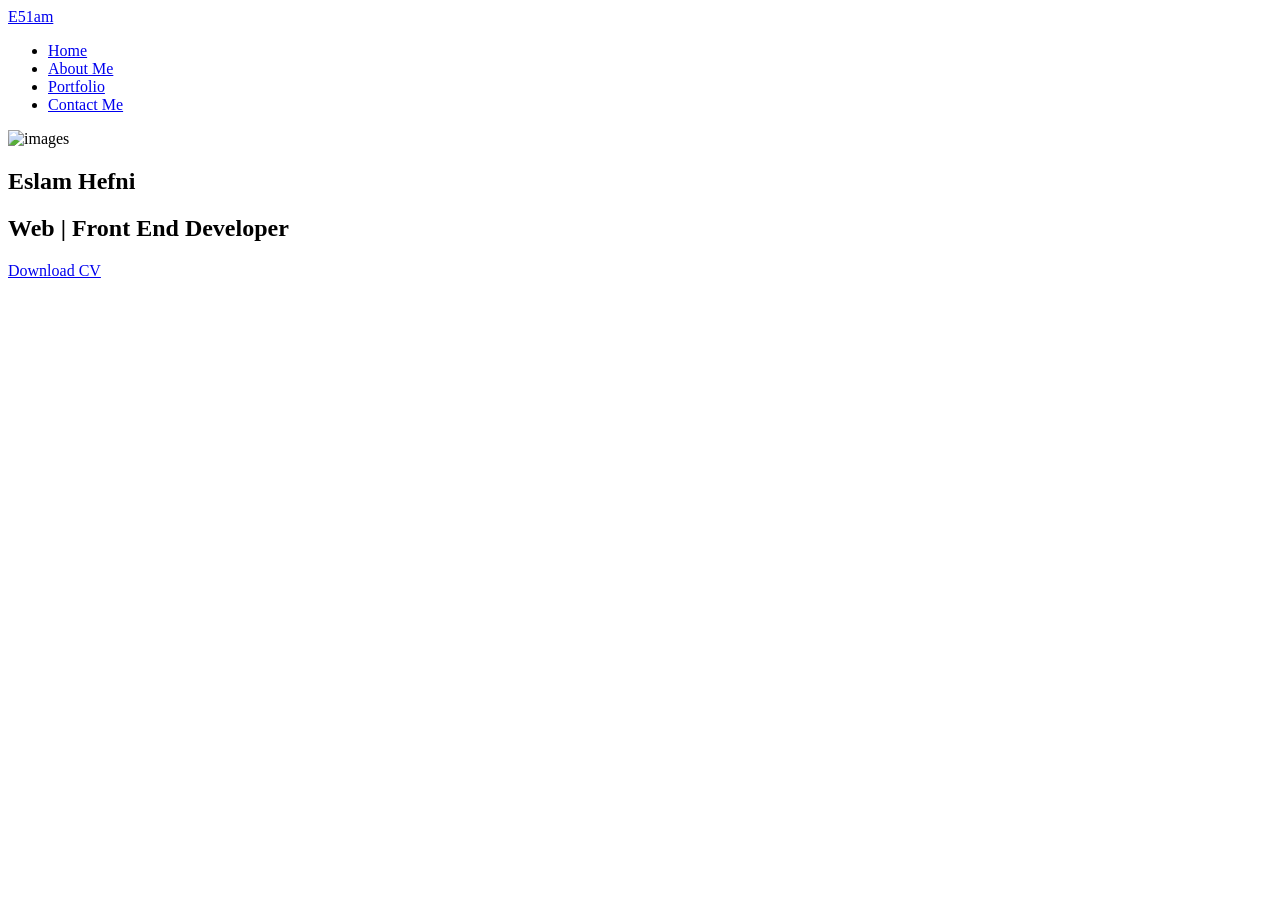
==== index.html @ 391f5f27 "Add home section with profile and social links" ====
<!DOCTYPE html>
   <html lang="en">
   <head>
      <meta charset="UTF-8">
      <meta name="viewport" content="width=device-width, initial-scale=1.0">

      <!--=============== FAVICON ===============-->
      <link rel="shortcut icon" href="assets/img/favicon.ico" type="image/x-icon">

      <!--=============== REMIXICONS ===============-->
      <link rel="stylesheet" href="https://cdnjs.cloudflare.com/ajax/libs/remixicon/3.5.0/remixicon.css">

      <!--=============== SWIPER CSS ===============-->
      <link rel="stylesheet" href="assets/css/swiper-bundle.min.css">

      <!--=============== CSS ===============-->
      <link rel="stylesheet" href="assets/css/styles.css">

      <title>Eslam Hefni </title>
   </head>
   <body>
    <header class="header" id="header">
        <div class="nav container">
           <a href="index.html" class="nav__logo">E51am</a>
           <div class="nav__menu " id="nav-menu">
              <ul class="nav__list">
                 <li class="nav__item">
                    <a href="index.html" class="nav__link">Home</a>
                 </li>

                 <li class="nav__item">
                    <a href="about.html" class="nav__link">About Me</a>
                 </li>

                 <li class="nav__item">
                    <a href="work.html" class="nav__link">Portfolio</a>
                 </li>

                 <li class="nav__item">
                    <a href="contact.html" class=" button">Contact Me</a>
                 </li>
              </ul>
              <!-- Close Button -->
              <div class="nav__close" id="nav-close">
                 <i class="ri-close-line"></i>
              </div>
           </div>
           <div class="nav__actions">
              <!-- THEME BUTTON -->
              <i class="ri-moon-line change-theme" id="theme-button"></i>
              <!-- TOGGLE BUTTON -->
              <div class="nav__toggle" id="nav-toggle">
                 <i class="ri-apps-2-line"></i>
              </div>
           </div>
        </div>
     </header>
     <main class="main">
        <section class="home section">
            <div class="home__rectangle"></div>
            <div class="home__container container grid">
               <div class="home__perfil perfil">
                  <div class="perfil__content">
                     <img src="assets/img/about-perfil .png" class="perfil__img" alt="images">
                  </div>
               </div>
               <div class="home__content grid">
                  <div class="home__data grid">
                     <h1 class="home__name">Eslam Hefni</h1>
                     <h2 class="home__profession">Web | Front End Developer</h2>
                     <div class="home__social">
                        <a href="https://github.com/ESLAMADELLOTFY" alt="" rel="noopener" target="_blank" class="home__social-link">
                           <i class="ri-github-fill"></i>
                        </a>

                        <a href="https://www.linkedin.com/in/%D9%8Feslam-hefny-242b40287/" alt="" rel="noopener" target="_blank" class="home__social-link">
                           <i class="ri-linkedin-box-fill"></i>
                        </a>

                        <a href="https://www.facebook.com/profile.php?id=100068728688600&mibextid=ZbWKwL" alt="" rel="noopener" target="_blank" class="home__social-link">
                           <i class="ri-facebook-circle-fill"></i>
                        </a>
                     </div>
                 </div>
                  <a href="assets/pdf/Eslam_Hefni.pdf" rel="noopener" class="home__button button">Download CV</a>
               </div>
            </div>
         </section>

     </main>
    <script src="assets/js/index.js"></script>
   </body>
   </html>
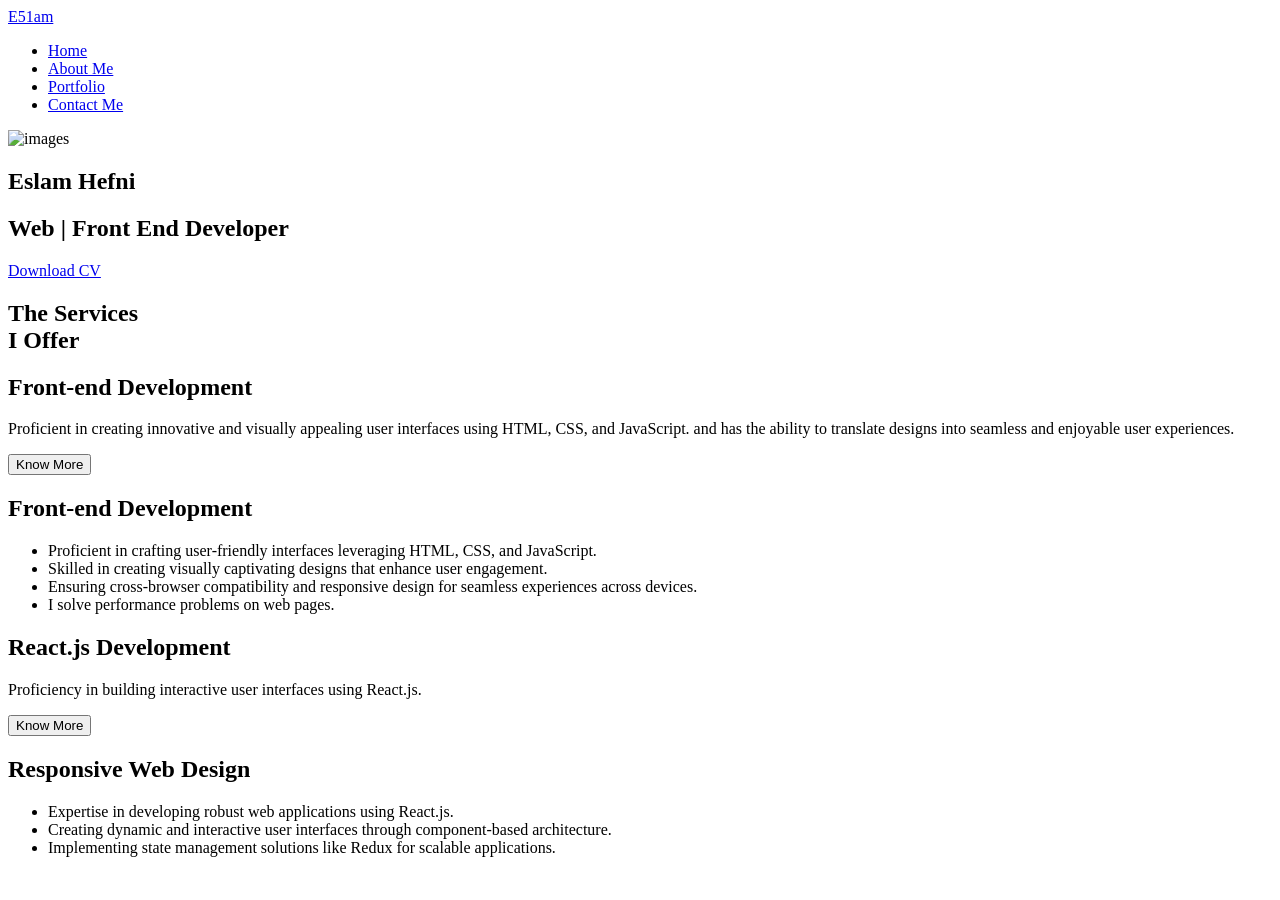
==== commit ce49ae6f: "Add services section with descriptions and modals" ====
--- a/index.html
+++ b/index.html
@@ -86,6 +86,88 @@
                </div>
             </div>
          </section>
+         <!--==================== SERVICES ====================-->
+         <section class="services section">
+            <h2 class="section__title">
+               The Services <br> 
+               I Offer
+            </h2>
+            <div class="services__container container grid">
+               <article class="services__card">
+                  <i class="ri-code-s-slash-line services__icon"></i>
+                  <h2 class="services__title">Front-end Development</h2>
+                  <p class="services__description">Proficient in creating innovative and visually appealing user interfaces using HTML, CSS, and JavaScript.
+                     and has the
+                     ability to translate designs into seamless and enjoyable user experiences.</p>
+                     <button class="services__button button">Know More</button>
+                     <div class="services__modal">
+                        <div class="services__model-content">
+                           <i class="ri-close-line services__modal-close"></i>
+                           <h2 class="services__model-title">Front-end Development</h2>
+                           <ul class="services__modal-list grid">
+                              <li class="services__modal-item">
+                                 Proficient in crafting user-friendly interfaces leveraging HTML, CSS, and JavaScript.
+                              </li>
+                              <li class="services__modal-item">
+                                 Skilled in creating visually captivating designs that enhance user engagement.
+                              </li>
+                              <li class="services__modal-item">
+                                 Ensuring cross-browser compatibility and responsive design for seamless experiences across devices.
+                              </li>
+                              <li class="services__modal-item">
+                                 I solve performance problems on web pages.
+                              </li>
+                           </ul>
+                        </div>
+                     </div>
+               </article>
+               
+               <article class="services__card">
+                  <i class="ri-grid-fill services__icon"></i>
+                  <h2 class="services__title">React.js Development</h2>
+                  <p class="services__description">Proficiency in building interactive user interfaces using React.js.</p>
+                     <button class="services__button button">Know More</button>
+                     <div class="services__modal">
+                        <div class="services__model-content">
+                           <i class="ri-close-line services__modal-close"></i>
+                           <h2 class="services__model-title">Responsive Web Design</h2>
+                           <ul class="services__modal-list grid">
+                              <li class="services__modal-item">
+                                 Expertise in developing robust web applications using React.js.
+                              </li>
+                              <li class="services__modal-item">
+                                 Creating dynamic and interactive user interfaces through component-based architecture.
+                                 <li class="services__modal-item">
+                                    Implementing state management solutions like Redux for scalable applications.
+                                 </ul>
+                        </div>
+                     </div>
+               </article>
+               
+               <!-- <article class="services__card">
+                  <i class="ri-reactjs-line services__icon"></i>
+                  <h2 class="services__title">React Devoloper</h2>
+                  <p class="services__description"> I can develop dynamic and interactive user interfaces for web applications with efficient component-based architecture.  </p>
+                     <button class="services__button button">Know More</button>
+                     
+                     <div class="services__modal">
+                        <div class="services__model-content">
+                           <i class="ri-close-line services__modal-close"></i>
+                           <h2 class="services__modal-title">React.js Development:</h2>
+                           <ul class="services__modal-list grid">
+                              <li class="services__modal-item">
+                                 Specialize in building modern, single-page applications (SPAs) using React.js</li>
+                              <li class="services__modal-item">
+                                 Offer expertise in developing interactive user interfaces with React components, state management, and routing.</li>
+                              <li class="services__modal-item">
+                                 Provide custom React development services for clients seeking dynamic and highly responsive web applications.</li>
+                              
+                           </ul>
+                        </div>
+                     </div>
+               </article> -->
+            </div>  
+         </section>
 
      </main>
     <script src="assets/js/index.js"></script>
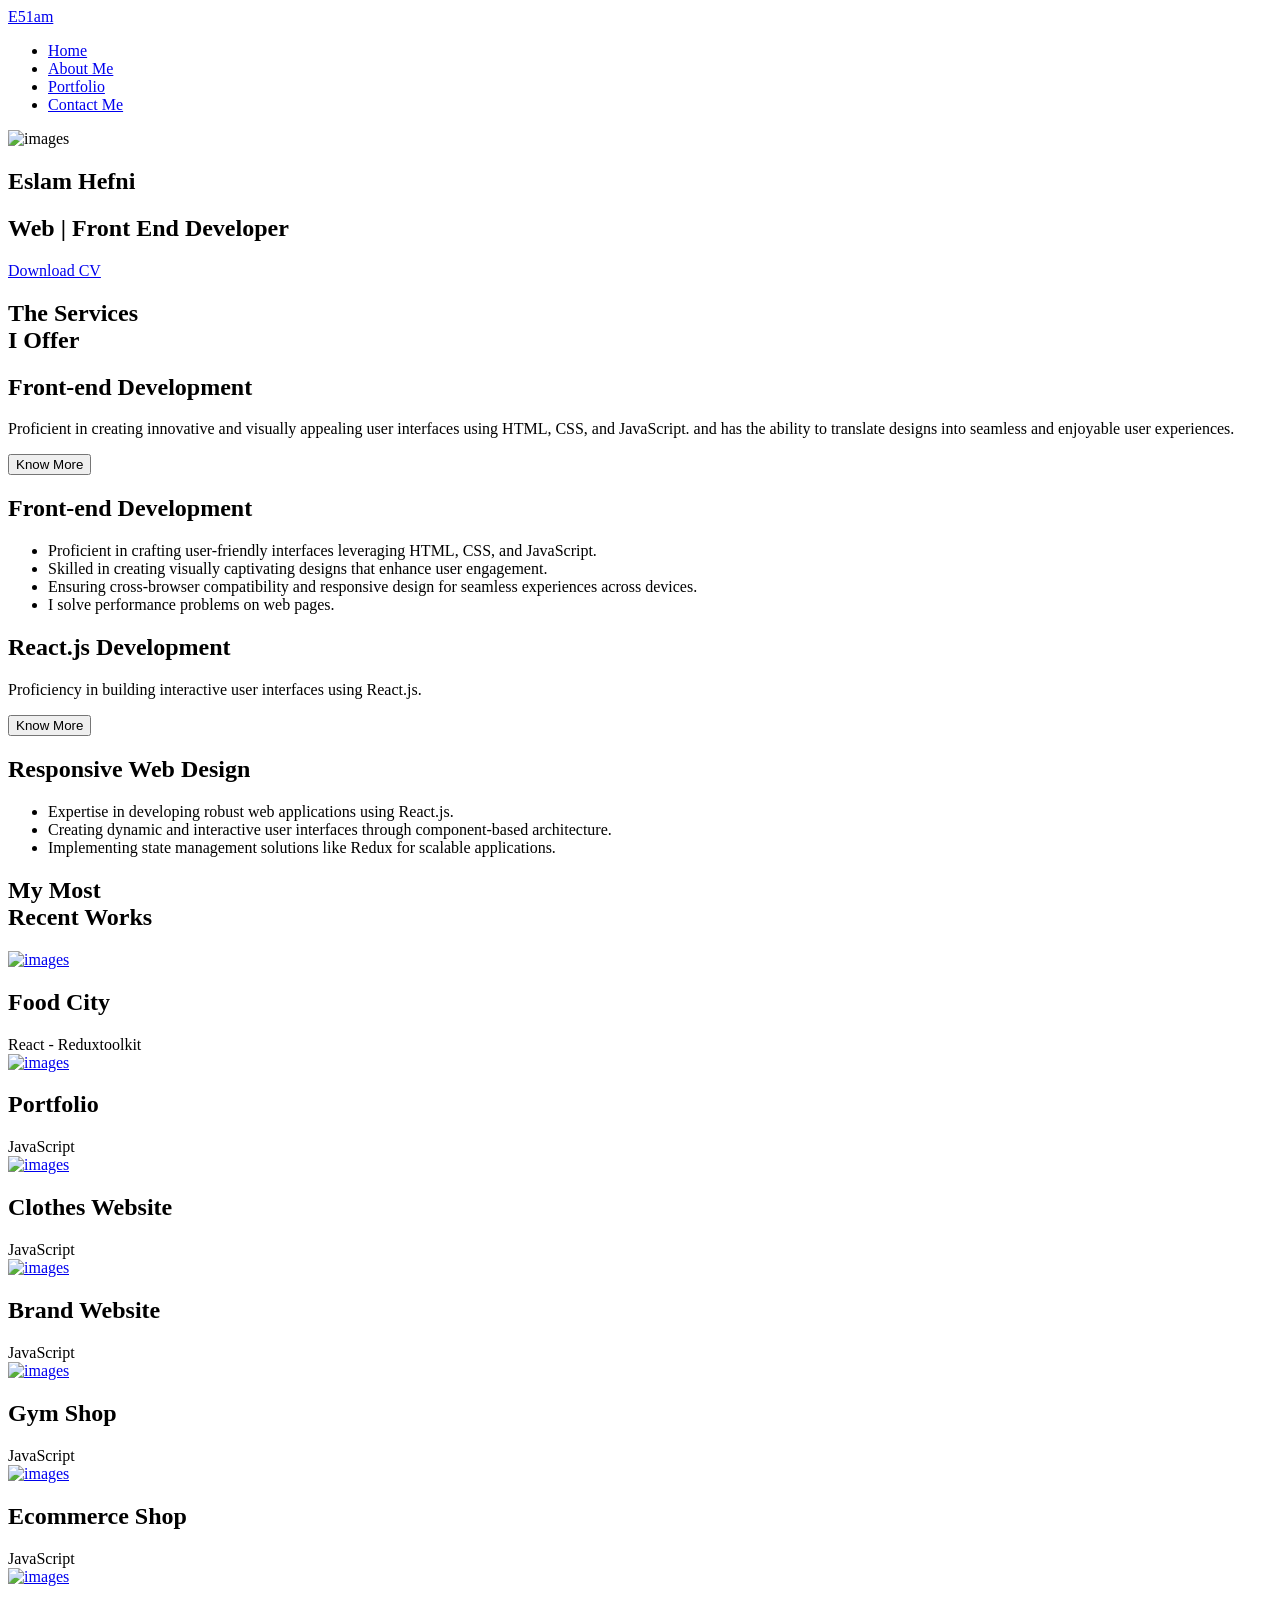
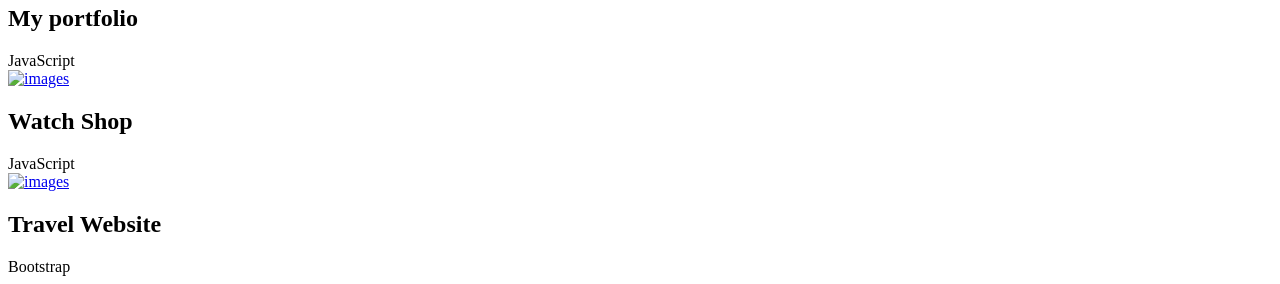
==== commit d48a4da0: "Add 'My Most Recent Works' section with project cards and links" ====
--- a/index.html
+++ b/index.html
@@ -168,6 +168,97 @@
                </article> -->
             </div>  
          </section>
+           <!--==================== WORK ====================-->
+           <section class="work section">
+            <h2 class="section__title">My Most <br>
+            Recent Works </h2>
+            <div class="work__container container grid">
+               
+               <article class="work__card">
+                  <a href="https://ecommerceuuuuuu.surge.sh/" rel="noopener" target="_blank" class="work__link">
+                     <img src="./assets/img/Recipes.png" alt="images" class="work__img">
+                     <i class="ri-arrow-right-circle-line work__icon"></i>  
+                  </a>
+                  <h2 class="work__title">Food City</h2>
+                     <span class="work__subtitle">React - Reduxtoolkit</span>
+               </article>
+
+               <article class="work__card">
+                  <a href="https://portfoliotes.netlify.app/" rel="noopener" target="_blank" class="work__link">
+                     <img src="./assets/img/portfolio.png" alt="images" class="work__img">
+                     <i class="ri-arrow-right-circle-line work__icon"></i>  
+                  </a>
+                  <h2 class="work__title">Portfolio</h2>
+                     <span class="work__subtitle">JavaScript</span>
+               </article>
+               
+               <article class="work__card">
+                  <a href="https://responsive-clothing-landing-page-main.netlify.app/" rel="noopener"  target="_blank" class="work__link">
+                     <img src="./assets/img/image__2.png" alt="images" class="work__img">
+                     <i class="ri-arrow-right-circle-line work__icon"></i> 
+                  </a>
+                  <h2 class="work__title">Clothes Website</h2>
+                  <span class="work__subtitle">JavaScript</span>
+               </article>
+
+              
+
+               <article class="work__card">
+                  <a href="https://responsive-ecommerce-website-master.netlify.app/" rel="noopener" class="work__link" target="_blank">
+                     <img src="./assets/img/e_3.jpg" alt="images"  class="work__img">
+                     <i class="ri-arrow-right-circle-line work__icon"></i>
+                  </a>
+                  <h2 class="work__title">Brand Website</h2>
+                  <span class="work__subtitle">JavaScript</span>
+               </article>
+
+               <article class="work__card">
+                  <a href="https://responsive-gym-website-eslam.netlify.app/" rel="noopener" target="_blank" class="work__link">
+                     <img src="./assets/img/gym.png" alt="images" class="work__img">
+                     <i class="ri-arrow-right-circle-line work__icon"></i>
+                  </a>
+                  <h2 class="work__title">Gym Shop</h2>
+                  <span class="work__subtitle">JavaScript</span>
+               </article>
+               
+               <article class="work__card">
+                  <a href="https://ecommercela.netlify.app/" rel="noopener" target ="_blank" class="work__link">
+                     <img src="./assets/img/ecomm_2.png" alt="images" class="work__img">
+                     <i class="ri-arrow-right-circle-line work__icon"></i>
+                  </a>
+                     <h2 class="work__title">Ecommerce Shop</h2>
+                     <span class="work__subtitle">JavaScript</span> 
+               </article>
+
+               <article class="work__card">
+                  <a href="https://eslamprofile.netlify.app/" rel="noopener" target="_blank" class="work__link">
+                     <img src="./assets/img/profile.png" alt="images" class="work__img">
+                     <i class="ri-arrow-right-circle-line work__icon"></i>
+                  </a>
+                  <h2 class="work__title">My portfolio</h2>
+                     <span class="work__subtitle">JavaScript</span>
+               </article>
+
+               <article class="work__card">
+                  <a href="https://responsive-watches-website-main.netlify.app/" rel="noopener" target="_blank" class="work__link">
+                     <img src="./assets/img/e__2.png" alt="images" class="work__img">
+                     <i class="ri-arrow-right-circle-line work__icon"></i>  
+                  </a>
+                  <h2 class="work__title">Watch Shop</h2>
+                     <span class="work__subtitle">JavaScript</span>
+               </article>
+               <article class="work__card">
+                  <a href="https://travelwebsi.netlify.app/" rel="noopener" target="_blank" class="work__link">
+                     <img src="./assets/img/travel.png" alt="images" class="work__img">
+                     <i class="ri-arrow-right-circle-line work__icon"></i>  
+                  </a>
+                  <h2 class="work__title">Travel Website</h2>
+                     <span class="work__subtitle">Bootstrap</span>
+               </article>
+
+             
+            </div>
+         </section>
 
      </main>
     <script src="assets/js/index.js"></script>
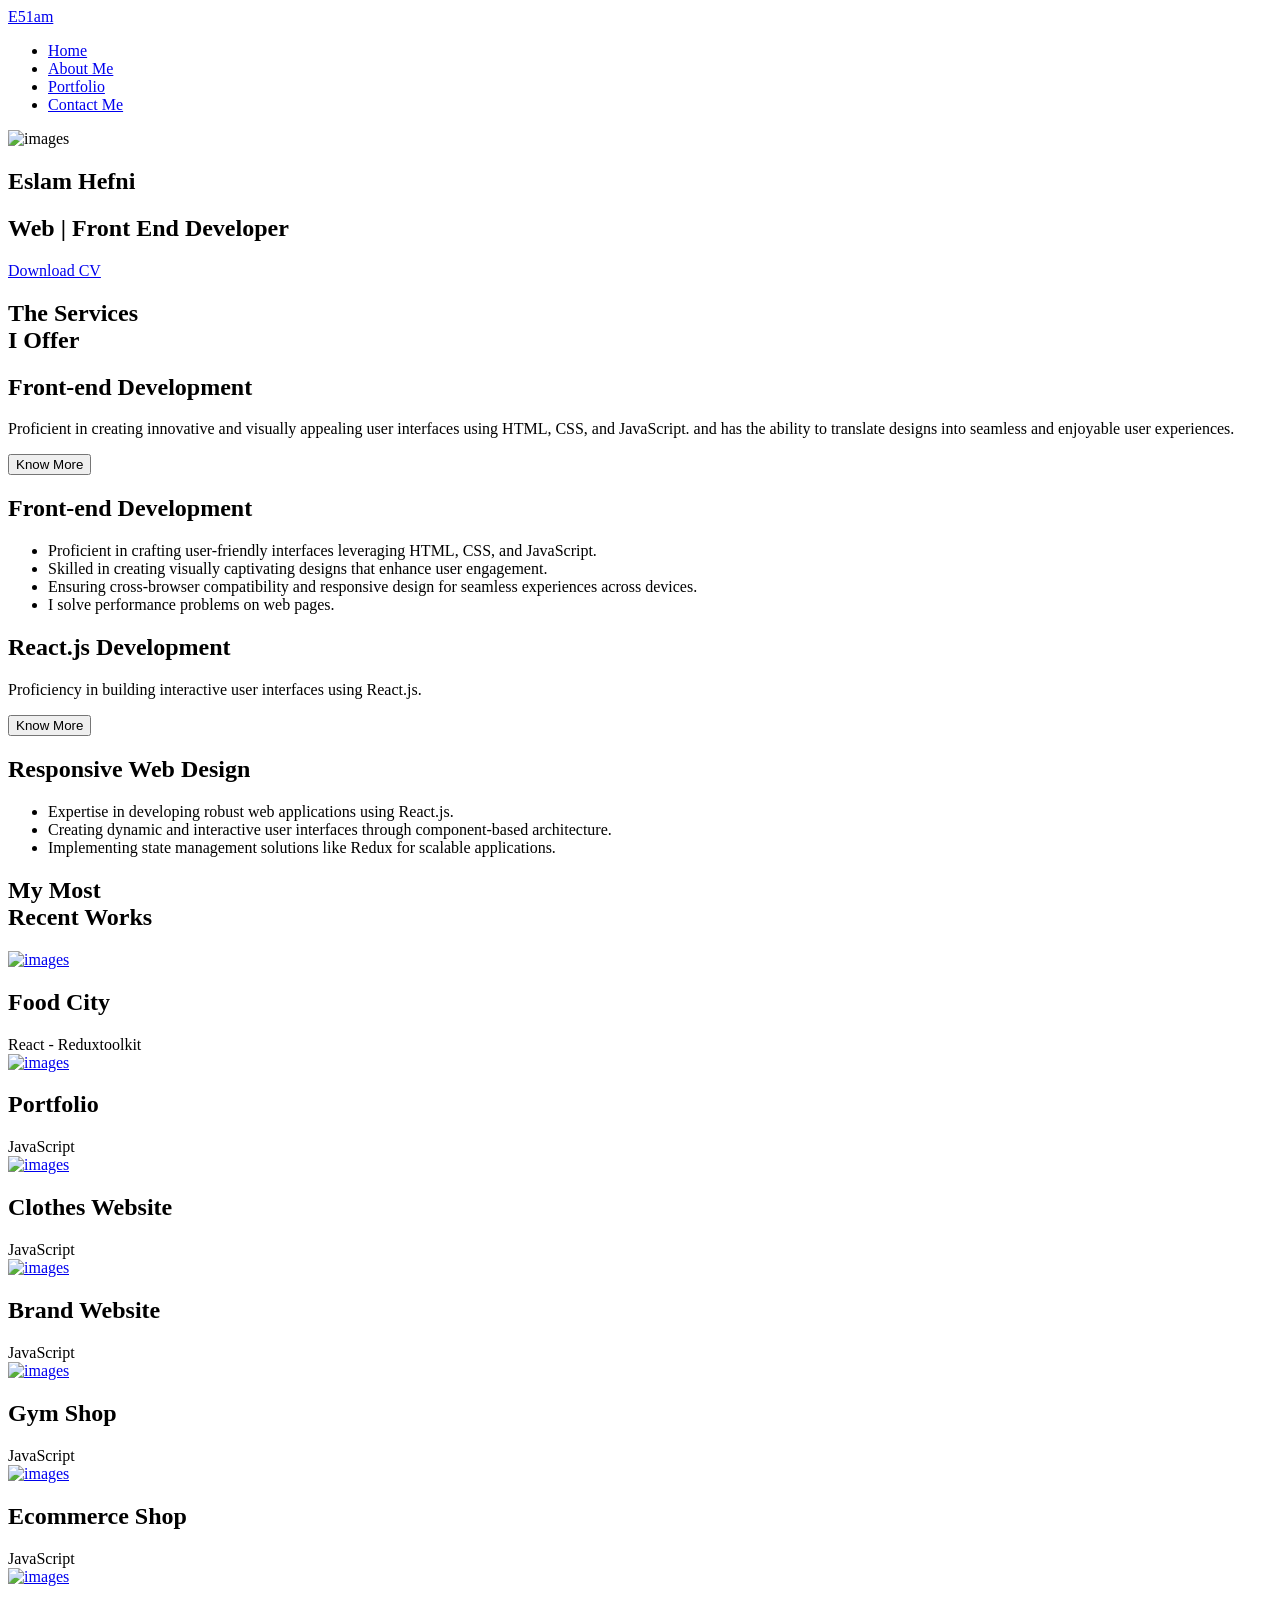
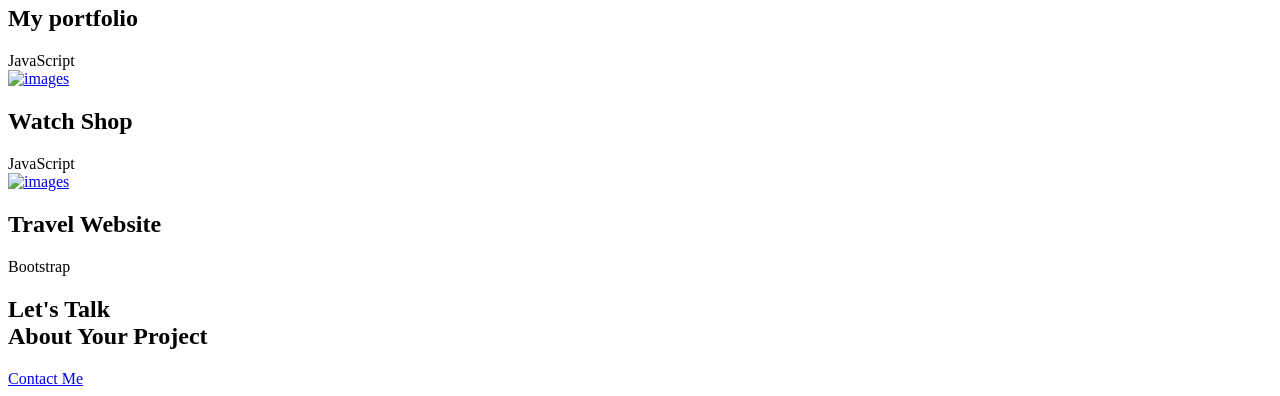
==== commit 0741f6a6: "Add contact section with call-to-action button for inquiries" ====
--- a/index.html
+++ b/index.html
@@ -255,8 +255,72 @@
                   <h2 class="work__title">Travel Website</h2>
                      <span class="work__subtitle">Bootstrap</span>
                </article>
-
-             
+            </div>
+         </section>
+           <!--==================== TESTIMONIAL ====================-->
+         <!-- <section class="testimonial section">
+            <h2 class="section__title">
+               What They Say <br> 
+            About Me? 
+            </h2>
+            <div class="testimonial__container container ">
+               <div class="testimonial__swiper swiper">
+                  <div class="swiper-wrapper">
+                     <article class="testimonial__card swiper-slide">
+                        <div class="testimonial__border">
+                           <img src="assets/img/testimonial-1.png" alt="image" class="testimonial__img">
+                        </div>
+                        <h2 class="testimonial__name">Jen Will</h2>
+                        <p class="testimonial__description">I hired a project and the services were of 
+                           quality, the work delivered is of good 
+                           content, excellent work.
+                           </p>
+                     </article>
+
+                     <article class="testimonial__card swiper-slide">
+                        <div class="testimonial__border">
+                           <img src="assets/img/testimonial-2.png" alt="image" class="testimonial__img">
+                        </div>
+                        <h2 class="testimonial__name">Rial Loz</h2>
+                        <p class="testimonial__description">I hired a project and the services were of 
+                           quality, the work delivered is of good 
+                           content, excellent work.
+                           </p>
+                     </article>
+
+                     <article class="testimonial__card swiper-slide">
+                        <div class="testimonial__border">
+                           <img src="assets/img/testimonial-3.png" alt="image" class="testimonial__img">
+                        </div>
+                        <h2 class="testimonial__name">Mey Doth</h2>
+                        <p class="testimonial__description">I hired a project and the services were of 
+                           quality, the work delivered is of good 
+                           content, excellent work.
+                           </p>
+                     </article>
+
+                     <article class="testimonial__card swiper-slide">
+                        <div class="testimonial__border">
+                           <img src="assets/img/testimonial-4.png" alt="image" class="testimonial__img">
+                        </div>
+                        <h2 class="testimonial__name">Celi Phet</h2>
+                        <p class="testimonial__description">I hired a project and the services were of 
+                           quality, the work delivered is of good 
+                           content, excellent work.
+                           </p>
+                     </article>
+                  </div> -->
+                   <!-- ====Pagination====== -->
+               <!-- <div class="swiper-pagination"></div>
+               </div> 
+            </div>
+         </section> -->
+          <!--==================== CONTACT ====================-->
+          <section class="contact section">
+            <div class="contact__container container grid">
+               <h2 class="section__title">Let's Talk <br>
+                  About Your Project </h2>
+               <a href="contact.html" class="contact__button button">Contact Me</a>
             </div>
          </section>
 
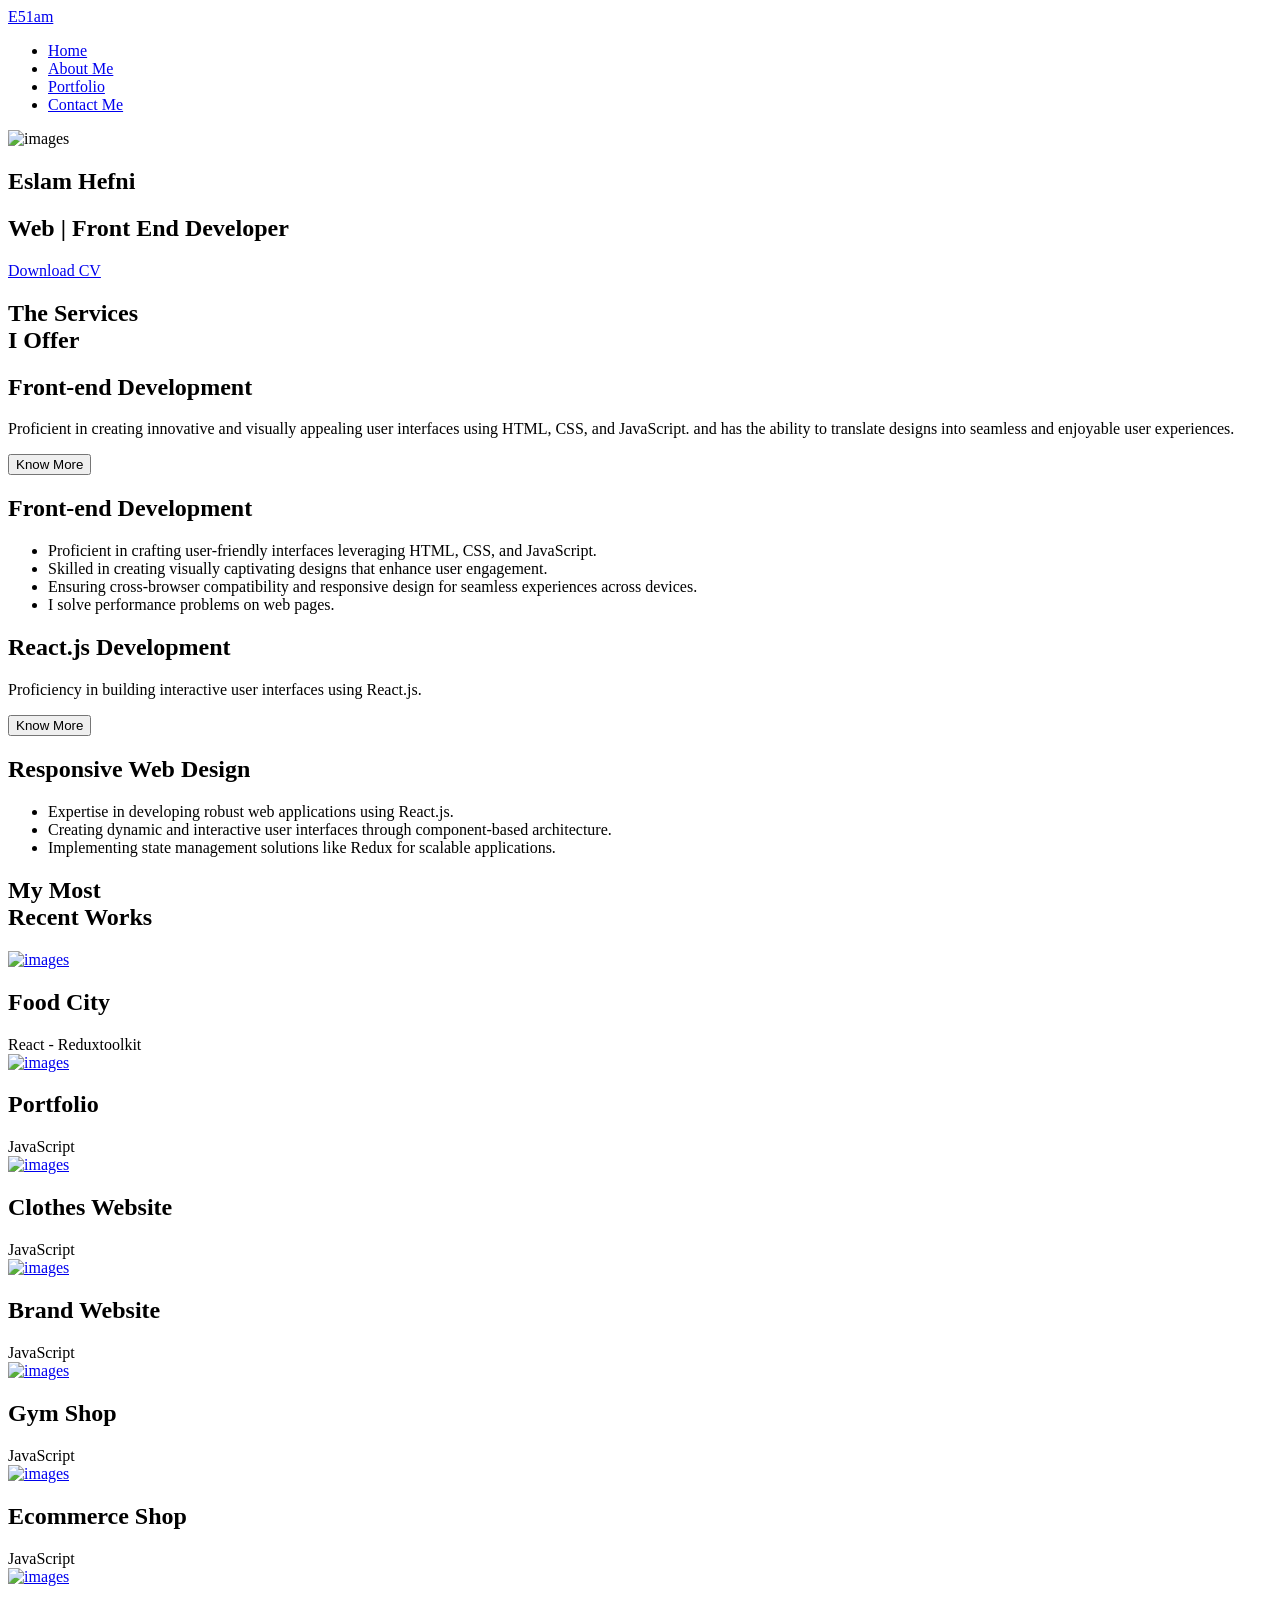
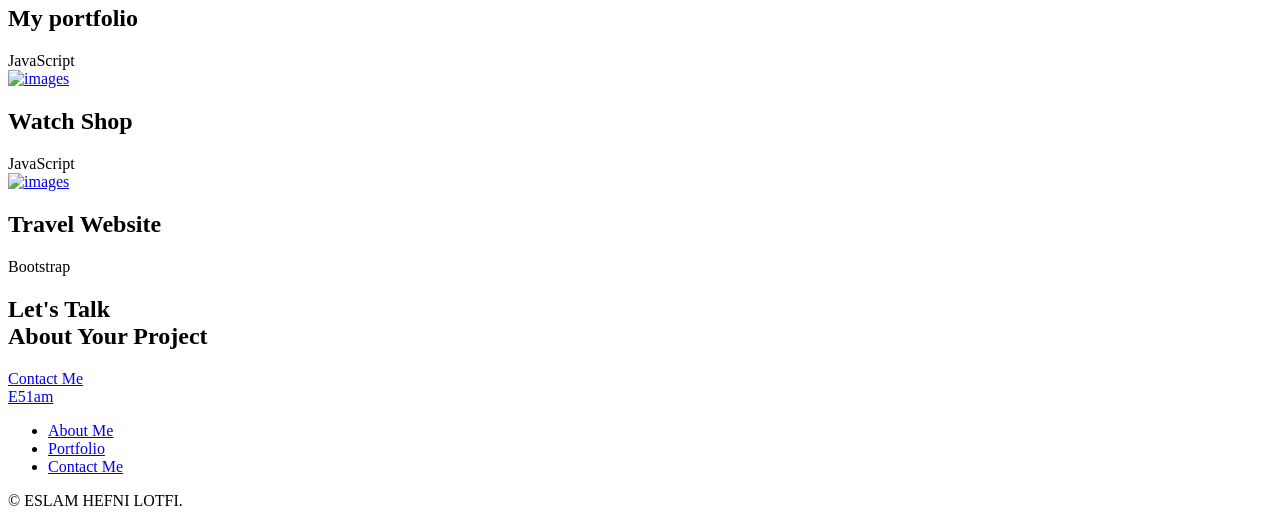
==== commit 2e015483: "Add footer section with navigation links and social media icons" ====
--- a/index.html
+++ b/index.html
@@ -323,6 +323,47 @@
                <a href="contact.html" class="contact__button button">Contact Me</a>
             </div>
          </section>
+           <!--==================== FOOTER ====================-->
+      <footer class="footer">
+        <div class="footer__container container grid">
+           <div class="footer__content grid">
+              <a href="index.html" class="footer__logo">E51am</a>
+              <ul class="footer__links">
+                 <li>
+                    <a href="about.html" class="footer__link">About Me</a>
+                 </li>
+
+                 <li>
+                    <a href="work.html" class="footer__link">Portfolio</a>
+                 </li>
+
+                 <li>
+                    <a href="contact.html" class="footer__link">Contact Me</a>
+                 </li>
+              </ul>
+           <div class="footer__social">
+              <a href="https://www.facebook.com/profile.php?id=100068728688600&mibextid=ZbWKwL" aria-hidden="true" target="_blank" rel="noopener"  class="footer__social-link">
+                 <i class="ri-facebook-circle-fill" ></i>
+              </a>
+
+              <a href="#" target="_blank" rel="noopener"  class="footer__social-link">
+                 <i class="ri-instagram-fill" aria-hidden="true"></i>
+              </a>
+
+              <a href="https://twitter.com/eslam1111199999" target="_blank" rel="noopener"  class="footer__social-link">
+                 <i class="ri-twitter-x-line" aria-hidden="true"></i>
+              </a>
+
+              <a href="https://www.linkedin.com/in/%D9%8Feslam-hefny-242b40287/"  target="_blank" rel="noopener"  class="footer__social-link">
+                 <i class="ri-linkedin-box-fill" aria-hidden="true"></i>
+              </a>
+           </div>
+           </div>
+           <span class="footer__copy">
+              &#169; ESLAM HEFNI LOTFI.
+           </span>
+        </div>
+     </footer>
 
      </main>
     <script src="assets/js/index.js"></script>
